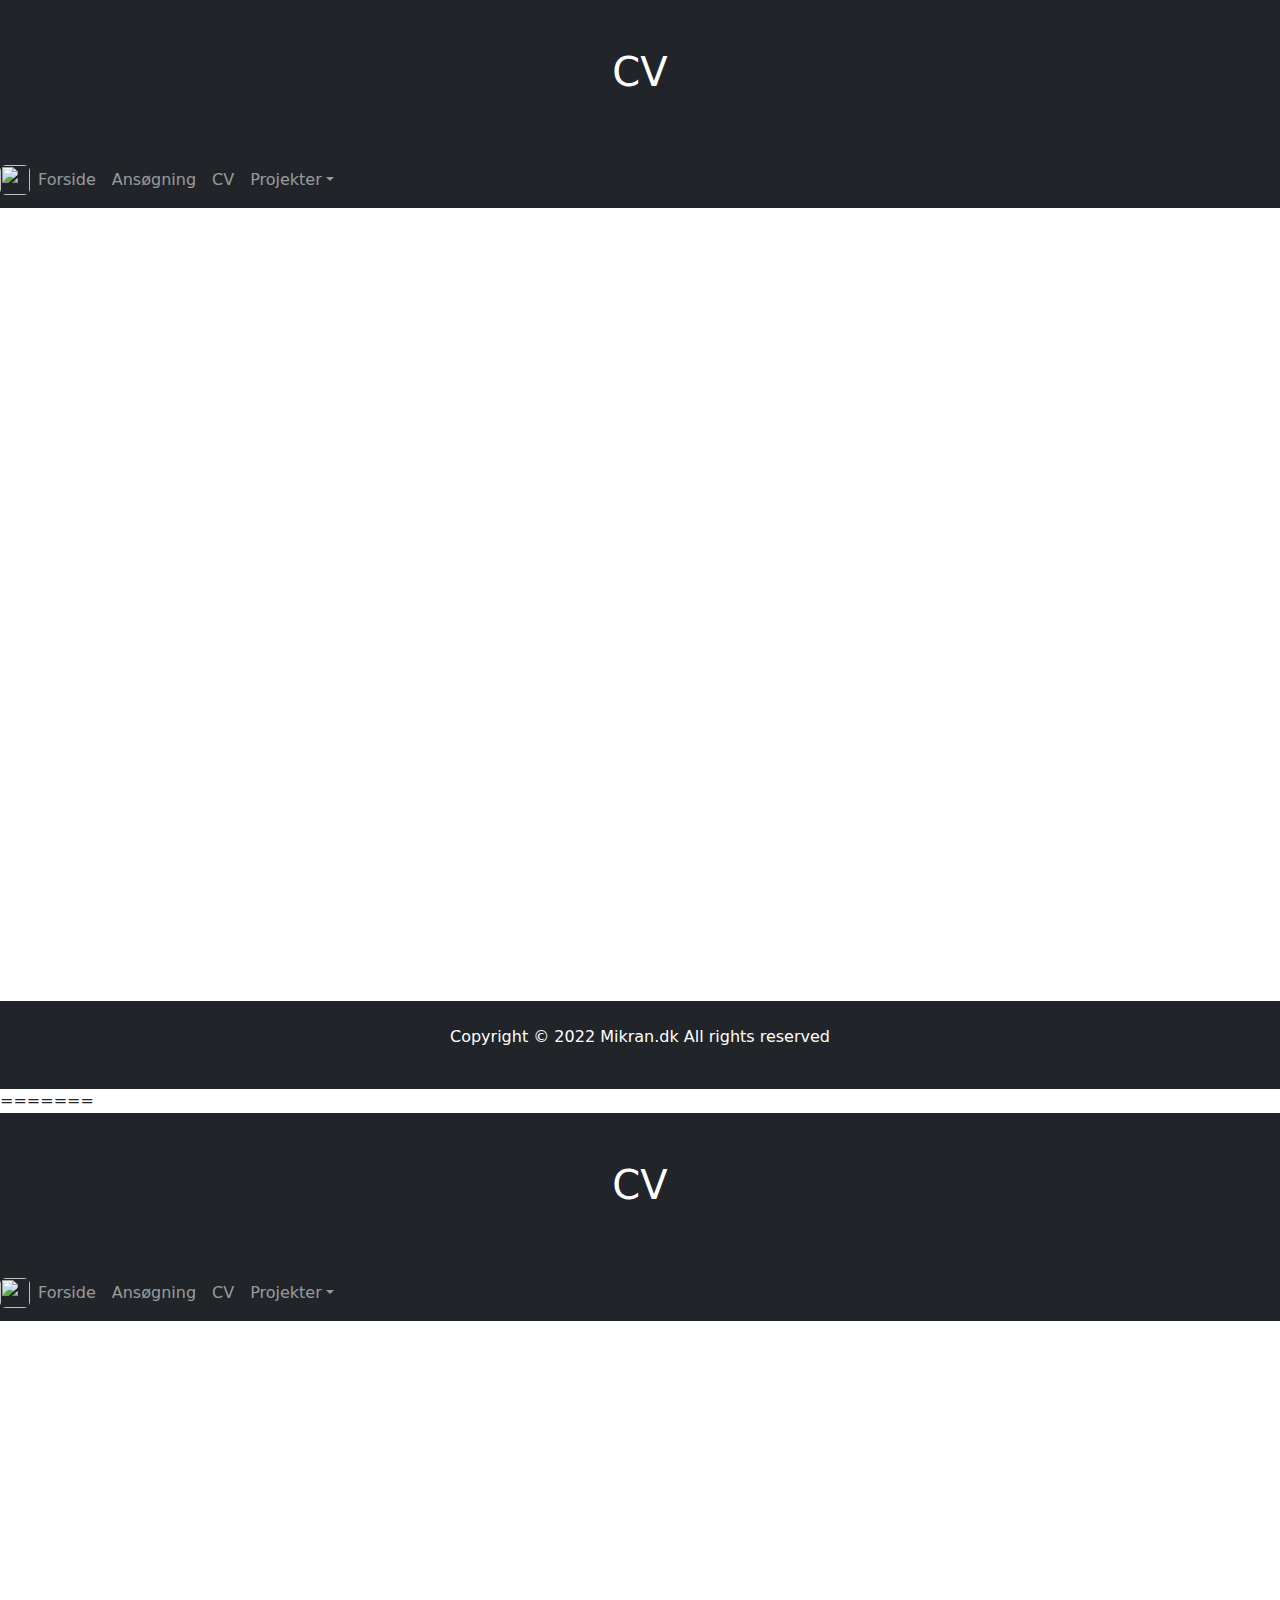
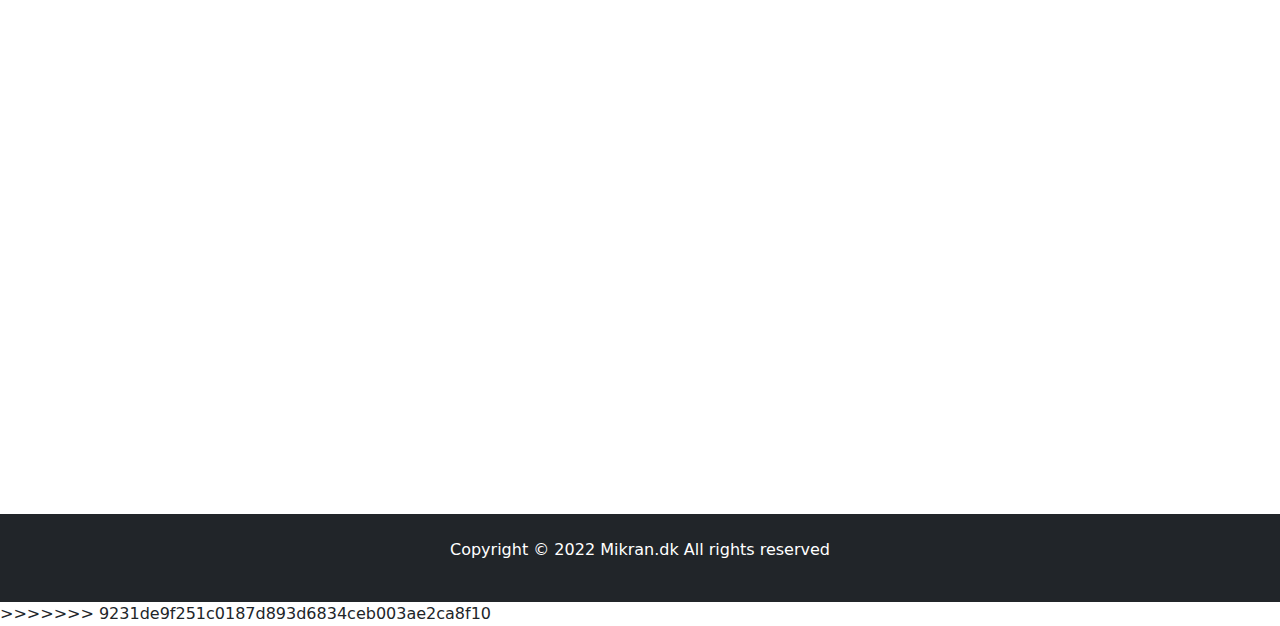
==== CV-page.html @ 0ca67212 "Hjemmeside filer" ====
<html lang="en">
<head>
  <title>Min første hjemmeside</title>
  <meta charset="utf-8">
  <meta name="viewport" content="width=device-width, initial-scale=1">
  <link href="https://cdn.jsdelivr.net/npm/bootstrap@5.1.3/dist/css/bootstrap.min.css" rel="stylesheet">
  <link href="https://cdn.jsdelivr.net/npm/bootstrap-icons@1.3.0/font/bootstrap-icons.css" rel="stylesheet">
  <link rel="stylesheet" href="style.css" />
  <script src="https://cdn.jsdelivr.net/npm/bootstrap@5.1.3/dist/js/bootstrap.bundle.min.js"></script>


</head>
<body>

<div class="container-fluid p-5 bg-dark text-white text-center">
  <h1>CV</h1>
</div>


      
      <!-- Hyper links -->
      <nav class="navbar navbar-expand-sm bg-dark navbar-dark">
          <img src="https://as1.ftcdn.net/v2/jpg/02/22/81/32/1000_F_222813219_mEdmf9hVmgPSYxUpxCMkJf8HEJCmmOEO.jpg" class="rounded" alt="Cinque Terre" width="30" height="30"> 
          <div class="collapse navbar-collapse" id="collapsibleNavbar">
            <ul class="navbar-nav">
                <li class="nav-item">
                    <a class="nav-link" href="file:///C:/Users/mikran/Desktop/Hjemmeside/Hjemmeside-Online-Portfolie/index.html#">Forside</a>
                  </li>
              <li class="nav-item">
                <a class="nav-link" href="file:///C:/Users/mikran/Desktop/Hjemmeside/Hjemmeside-Online-Portfolie/second%20page.html">Ansøgning</a>
              </li>
              <li class="nav-item">
                <a class="nav-link" href="file:///C:/Users/mikran/Desktop/Hjemmeside/Hjemmeside-Online-Portfolie/CV-page.html">CV</a>
              </li>
              <li class="nav-item dropdown">
                <a class="nav-link dropdown-toggle" href="#" role="button" data-bs-toggle="dropdown">Projekter</a>
                <ul class="dropdown-menu">
                  <li><a class="dropdown-item" href="file:///C:/Users/mikran/Desktop/Hjemmeside/Hjemmeside-Online-Portfolie/Hjemmeside%20Projekt.html">Hjemmeside Projekt</a></li>
                  <li><a class="dropdown-item" href="file:///C:/Users/mikran/Desktop/Hjemmeside/Hjemmeside-Online-Portfolie/CSS-page.html">Crash CSS</a></li>
                  <li><a class="dropdown-item" href="file:///C:/Users/mikran/Desktop/Hjemmeside/Hjemmeside-Online-Portfolie/HTML-page.html">Crash HTML</a></li>
                </ul>
              </li>
            </ul>
          </div>
        </div>
      </nav>
      
    <!--Så footer ryger helt ned i bunden hvis der ikke er nok fylde-->
    <div class="container-fluid mt-3 ">
      <div class="row">
        <div class="col "><img src="https://as1.ftcdn.net/v2/jpg/02/22/81/32/1000_F_222813219_mEdmf9hVmgPSYxUpxCMkJf8HEJCmmOEO.jpg"  width="0" height="729"></div>
        <div class="col-6 text-center">     <h2></h2>
          
        </div>
        <div class="col ">
      </div>
                       
                                      

     
      


          </div>
        </div>
      </div>


<!-- (Email boks)
  <section class="bg-primary text-light p-4">
  <div class="container">
    <div class="d-md-flex justify-content-between align-items-center">
      <h4 class="mb-3 mb-md-0">Skriv din email for at modtage mit CV og ansøgning</h4>
      <div class="input-group news-input">
        <input type="text" class="form-control" placeholder="Email" >
        <button class="btn btn-dark btn-lg" type="button" id="button-addon2">Send</button>
      </div>
    </div>
  </div>
</section> -->

  <div class="mt-5 p-4 bg-dark text-white text-center">
    <p>Copyright © 2022 Mikran.dk All rights reserved</p>
  </div>

  
</body>
</html>
=======
<html lang="en">
<head>
  <title>Min første hjemmeside</title>
  <meta charset="utf-8">
  <meta name="viewport" content="width=device-width, initial-scale=1">
  <link href="https://cdn.jsdelivr.net/npm/bootstrap@5.1.3/dist/css/bootstrap.min.css" rel="stylesheet">
  <link href="https://cdn.jsdelivr.net/npm/bootstrap-icons@1.3.0/font/bootstrap-icons.css" rel="stylesheet">
  <link rel="stylesheet" href="style.css" />
  <script src="https://cdn.jsdelivr.net/npm/bootstrap@5.1.3/dist/js/bootstrap.bundle.min.js"></script>


</head>
<body>

<div class="container-fluid p-5 bg-dark text-white text-center">
  <h1>CV</h1>
</div>


      
      <!-- Hyper links -->
      <nav class="navbar navbar-expand-sm bg-dark navbar-dark">
          <img src="https://as1.ftcdn.net/v2/jpg/02/22/81/32/1000_F_222813219_mEdmf9hVmgPSYxUpxCMkJf8HEJCmmOEO.jpg" class="rounded" alt="Cinque Terre" width="30" height="30"> 
          <div class="collapse navbar-collapse" id="collapsibleNavbar">
            <ul class="navbar-nav">
                <li class="nav-item">
                    <a class="nav-link" href="file:///C:/Users/mikran/Desktop/Hjemmeside/Hjemmeside-Online-Portfolie/index.html#">Forside</a>
                  </li>
              <li class="nav-item">
                <a class="nav-link" href="file:///C:/Users/mikran/Desktop/Hjemmeside/Hjemmeside-Online-Portfolie/second%20page.html">Ansøgning</a>
              </li>
              <li class="nav-item">
                <a class="nav-link" href="file:///C:/Users/mikran/Desktop/Hjemmeside/Hjemmeside-Online-Portfolie/CV-page.html">CV</a>
              </li>
              <li class="nav-item dropdown">
                <a class="nav-link dropdown-toggle" href="#" role="button" data-bs-toggle="dropdown">Projekter</a>
                <ul class="dropdown-menu">
                  <li><a class="dropdown-item" href="file:///C:/Users/mikran/Desktop/Hjemmeside/Hjemmeside-Online-Portfolie/Hjemmeside%20Projekt.html">Hjemmeside Projekt</a></li>
                  <li><a class="dropdown-item" href="file:///C:/Users/mikran/Desktop/Hjemmeside/Hjemmeside-Online-Portfolie/CSS-page.html">Crash CSS</a></li>
                  <li><a class="dropdown-item" href="file:///C:/Users/mikran/Desktop/Hjemmeside/Hjemmeside-Online-Portfolie/HTML-page.html">Crash HTML</a></li>
                </ul>
              </li>
            </ul>
          </div>
        </div>
      </nav>
      
    <!--Så footer ryger helt ned i bunden hvis der ikke er nok fylde-->
    <div class="container-fluid mt-3 ">
      <div class="row">
        <div class="col "><img src="https://as1.ftcdn.net/v2/jpg/02/22/81/32/1000_F_222813219_mEdmf9hVmgPSYxUpxCMkJf8HEJCmmOEO.jpg"  width="0" height="729"></div>
        <div class="col-6 text-center">     <h2></h2>
          
        </div>
        <div class="col ">
      </div>
                       
                                      

     
      


          </div>
        </div>
      </div>


<!-- (Email boks)
  <section class="bg-primary text-light p-4">
  <div class="container">
    <div class="d-md-flex justify-content-between align-items-center">
      <h4 class="mb-3 mb-md-0">Skriv din email for at modtage mit CV og ansøgning</h4>
      <div class="input-group news-input">
        <input type="text" class="form-control" placeholder="Email" >
        <button class="btn btn-dark btn-lg" type="button" id="button-addon2">Send</button>
      </div>
    </div>
  </div>
</section> -->

  <div class="mt-5 p-4 bg-dark text-white text-center">
    <p>Copyright © 2022 Mikran.dk All rights reserved</p>
  </div>

  
</body>
</html>
>>>>>>> 9231de9f251c0187d893d6834ceb003ae2ca8f10
---- style.css ----
@media(min-width: 768px) {
    .news-input{
        width: 50%;
    }

}
---- style.css ----
@media(min-width: 768px) {
    .news-input{
        width: 50%;
    }

}
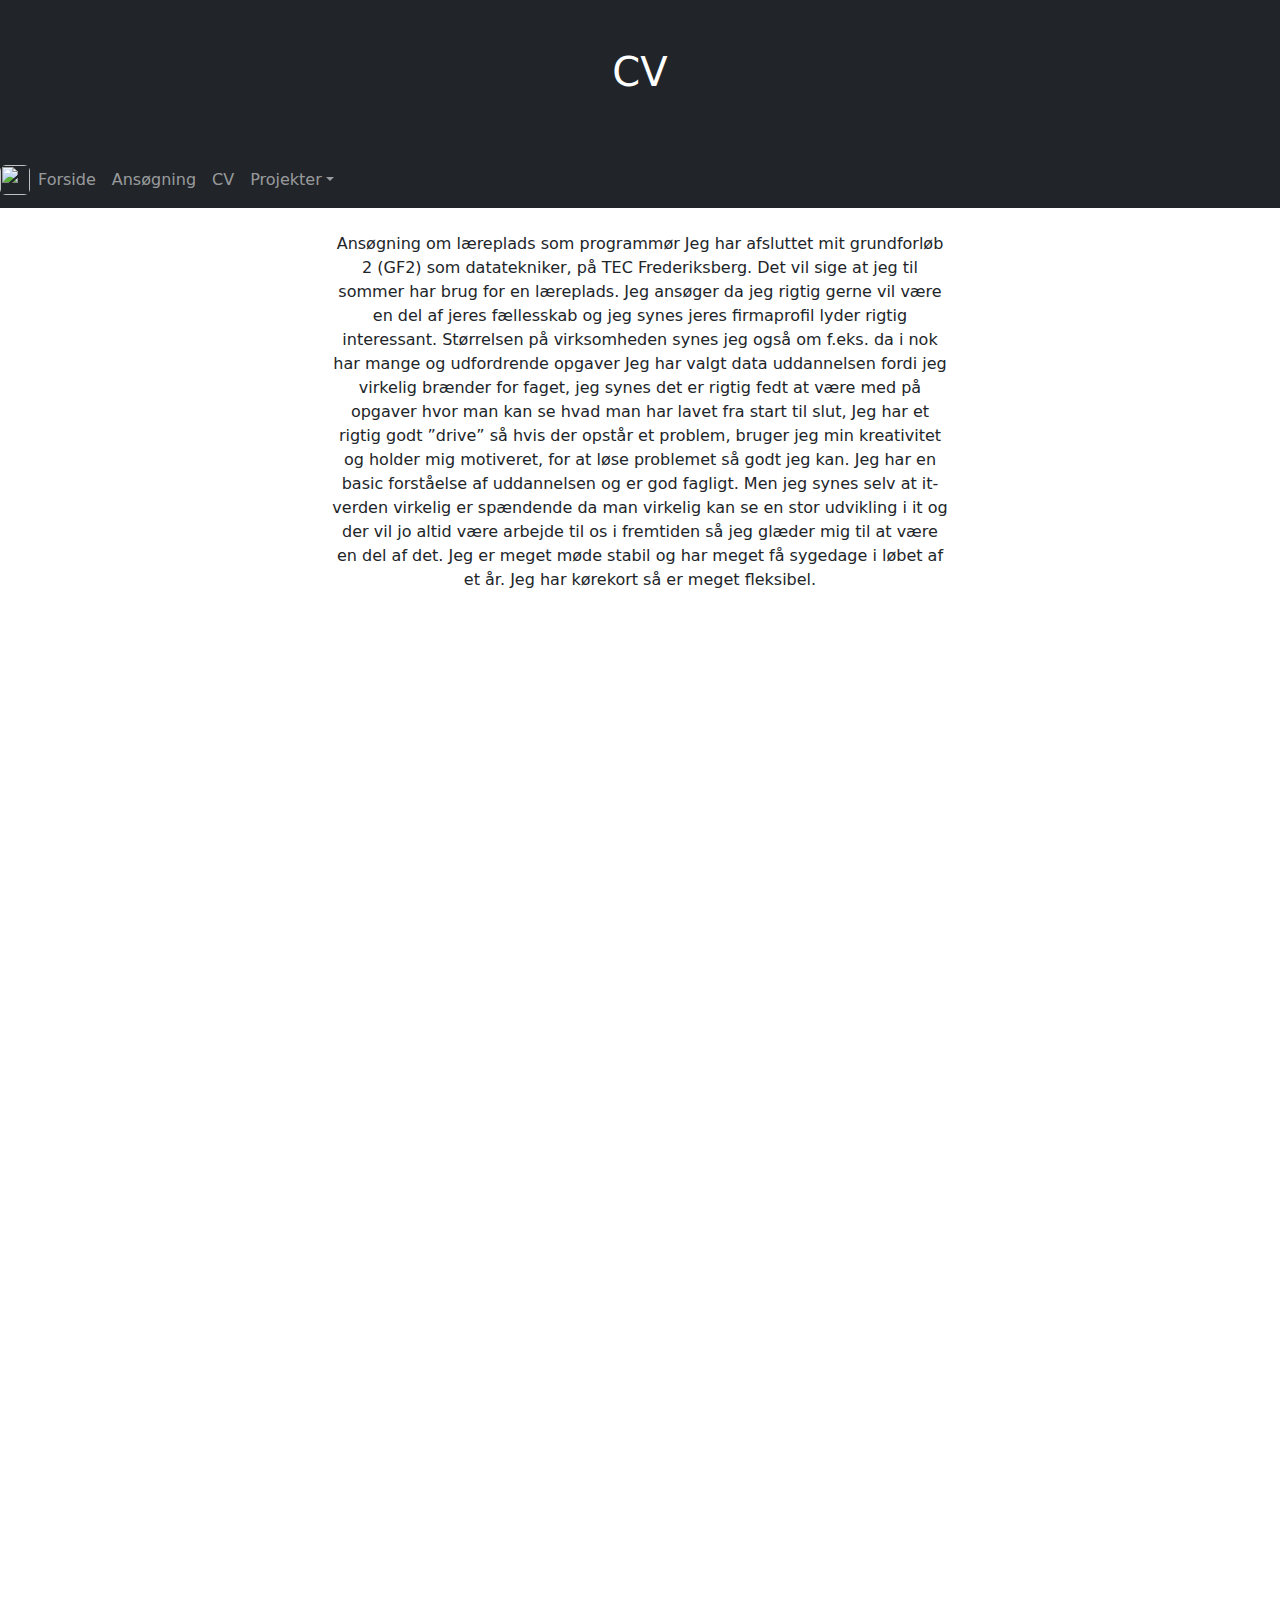
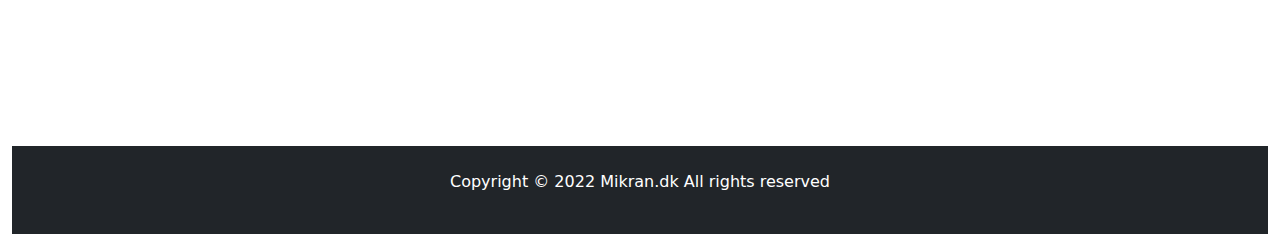
==== commit 1b4fc0de: "Cv billedet ind" ====
--- a/CV-page.html
+++ b/CV-page.html
@@ -18,20 +18,26 @@
 </div>
 
 
-      
+
+
+
+
+
+
+
       <!-- Hyper links -->
       <nav class="navbar navbar-expand-sm bg-dark navbar-dark">
           <img src="https://as1.ftcdn.net/v2/jpg/02/22/81/32/1000_F_222813219_mEdmf9hVmgPSYxUpxCMkJf8HEJCmmOEO.jpg" class="rounded" alt="Cinque Terre" width="30" height="30"> 
           <div class="collapse navbar-collapse" id="collapsibleNavbar">
             <ul class="navbar-nav">
                 <li class="nav-item">
-                    <a class="nav-link" href="file:///C:/Users/mikran/Desktop/Hjemmeside/Hjemmeside-Online-Portfolie/index.html#">Forside</a>
+                    <a class="nav-link" href="https://pricelesstv.github.io/hjemmeside/">Forside</a>
                   </li>
               <li class="nav-item">
-                <a class="nav-link" href="file:///C:/Users/mikran/Desktop/Hjemmeside/Hjemmeside-Online-Portfolie/second%20page.html">Ansøgning</a>
+                <a class="nav-link" href="https://pricelesstv.github.io/ansoegning/">Ansøgning</a>
               </li>
               <li class="nav-item">
-                <a class="nav-link" href="file:///C:/Users/mikran/Desktop/Hjemmeside/Hjemmeside-Online-Portfolie/CV-page.html">CV</a>
+                <a class="nav-link" href="https://pricelesstv.github.io/cv/">CV</a>
               </li>
               <li class="nav-item dropdown">
                 <a class="nav-link dropdown-toggle" href="#" role="button" data-bs-toggle="dropdown">Projekter</a>
@@ -46,7 +52,33 @@
         </div>
       </nav>
       
-    <!--Så footer ryger helt ned i bunden hvis der ikke er nok fylde-->
+    
+    
+      <div class="container-fluid mt-3 ">
+        <div class="row">
+          <div class="col "><img src="https://as1.ftcdn.net/v2/jpg/02/22/81/32/1000_F_222813219_mEdmf9hVmgPSYxUpxCMkJf8HEJCmmOEO.jpg"  width="0" height="729"></div>
+          <div class="col-6 text-center">     <h2></h2>
+            Ansøgning om læreplads som programmør
+            Jeg har afsluttet mit grundforløb 2 (GF2) som datatekniker, på TEC Frederiksberg. Det vil sige at jeg til sommer har brug for en læreplads.
+            Jeg ansøger da jeg rigtig gerne vil være en del af jeres fællesskab og jeg synes jeres firmaprofil lyder rigtig interessant. Størrelsen på virksomheden synes jeg også om f.eks.  da i nok har mange og udfordrende opgaver
+            Jeg har valgt data uddannelsen fordi jeg virkelig brænder for faget, jeg synes det er rigtig fedt at være med på opgaver hvor man kan se hvad man har lavet fra start til slut, Jeg har et rigtig godt ”drive” så hvis der opstår et problem, bruger jeg min kreativitet og holder mig motiveret, for at løse problemet så godt jeg kan.
+            Jeg har en basic forståelse af uddannelsen og er god fagligt. Men jeg synes selv at it-verden virkelig er spændende da man virkelig kan se en stor udvikling i it og der vil jo altid være arbejde til os i fremtiden så jeg glæder mig til at være en del af det. 
+            Jeg er meget møde stabil og har meget få sygedage i løbet af et år. Jeg har kørekort så er meget fleksibel. 
+           
+          </div>
+          <div class="col ">
+        </div>
+
+    
+    
+    
+    
+    
+    
+    
+    
+    
+      <!--Så footer ryger helt ned i bunden hvis der ikke er nok fylde-->
     <div class="container-fluid mt-3 ">
       <div class="row">
         <div class="col "><img src="https://as1.ftcdn.net/v2/jpg/02/22/81/32/1000_F_222813219_mEdmf9hVmgPSYxUpxCMkJf8HEJCmmOEO.jpg"  width="0" height="729"></div>
@@ -67,18 +99,7 @@
       </div>
 
 
-<!-- (Email boks)
-  <section class="bg-primary text-light p-4">
-  <div class="container">
-    <div class="d-md-flex justify-content-between align-items-center">
-      <h4 class="mb-3 mb-md-0">Skriv din email for at modtage mit CV og ansøgning</h4>
-      <div class="input-group news-input">
-        <input type="text" class="form-control" placeholder="Email" >
-        <button class="btn btn-dark btn-lg" type="button" id="button-addon2">Send</button>
-      </div>
-    </div>
-  </div>
-</section> -->
+
 
   <div class="mt-5 p-4 bg-dark text-white text-center">
     <p>Copyright © 2022 Mikran.dk All rights reserved</p>
@@ -87,93 +108,3 @@
   
 </body>
 </html>
-=======
-<html lang="en">
-<head>
-  <title>Min første hjemmeside</title>
-  <meta charset="utf-8">
-  <meta name="viewport" content="width=device-width, initial-scale=1">
-  <link href="https://cdn.jsdelivr.net/npm/bootstrap@5.1.3/dist/css/bootstrap.min.css" rel="stylesheet">
-  <link href="https://cdn.jsdelivr.net/npm/bootstrap-icons@1.3.0/font/bootstrap-icons.css" rel="stylesheet">
-  <link rel="stylesheet" href="style.css" />
-  <script src="https://cdn.jsdelivr.net/npm/bootstrap@5.1.3/dist/js/bootstrap.bundle.min.js"></script>
-
-
-</head>
-<body>
-
-<div class="container-fluid p-5 bg-dark text-white text-center">
-  <h1>CV</h1>
-</div>
-
-
-      
-      <!-- Hyper links -->
-      <nav class="navbar navbar-expand-sm bg-dark navbar-dark">
-          <img src="https://as1.ftcdn.net/v2/jpg/02/22/81/32/1000_F_222813219_mEdmf9hVmgPSYxUpxCMkJf8HEJCmmOEO.jpg" class="rounded" alt="Cinque Terre" width="30" height="30"> 
-          <div class="collapse navbar-collapse" id="collapsibleNavbar">
-            <ul class="navbar-nav">
-                <li class="nav-item">
-                    <a class="nav-link" href="file:///C:/Users/mikran/Desktop/Hjemmeside/Hjemmeside-Online-Portfolie/index.html#">Forside</a>
-                  </li>
-              <li class="nav-item">
-                <a class="nav-link" href="file:///C:/Users/mikran/Desktop/Hjemmeside/Hjemmeside-Online-Portfolie/second%20page.html">Ansøgning</a>
-              </li>
-              <li class="nav-item">
-                <a class="nav-link" href="file:///C:/Users/mikran/Desktop/Hjemmeside/Hjemmeside-Online-Portfolie/CV-page.html">CV</a>
-              </li>
-              <li class="nav-item dropdown">
-                <a class="nav-link dropdown-toggle" href="#" role="button" data-bs-toggle="dropdown">Projekter</a>
-                <ul class="dropdown-menu">
-                  <li><a class="dropdown-item" href="file:///C:/Users/mikran/Desktop/Hjemmeside/Hjemmeside-Online-Portfolie/Hjemmeside%20Projekt.html">Hjemmeside Projekt</a></li>
-                  <li><a class="dropdown-item" href="file:///C:/Users/mikran/Desktop/Hjemmeside/Hjemmeside-Online-Portfolie/CSS-page.html">Crash CSS</a></li>
-                  <li><a class="dropdown-item" href="file:///C:/Users/mikran/Desktop/Hjemmeside/Hjemmeside-Online-Portfolie/HTML-page.html">Crash HTML</a></li>
-                </ul>
-              </li>
-            </ul>
-          </div>
-        </div>
-      </nav>
-      
-    <!--Så footer ryger helt ned i bunden hvis der ikke er nok fylde-->
-    <div class="container-fluid mt-3 ">
-      <div class="row">
-        <div class="col "><img src="https://as1.ftcdn.net/v2/jpg/02/22/81/32/1000_F_222813219_mEdmf9hVmgPSYxUpxCMkJf8HEJCmmOEO.jpg"  width="0" height="729"></div>
-        <div class="col-6 text-center">     <h2></h2>
-          
-        </div>
-        <div class="col ">
-      </div>
-                       
-                                      
-
-     
-      
-
-
-          </div>
-        </div>
-      </div>
-
-
-<!-- (Email boks)
-  <section class="bg-primary text-light p-4">
-  <div class="container">
-    <div class="d-md-flex justify-content-between align-items-center">
-      <h4 class="mb-3 mb-md-0">Skriv din email for at modtage mit CV og ansøgning</h4>
-      <div class="input-group news-input">
-        <input type="text" class="form-control" placeholder="Email" >
-        <button class="btn btn-dark btn-lg" type="button" id="button-addon2">Send</button>
-      </div>
-    </div>
-  </div>
-</section> -->
-
-  <div class="mt-5 p-4 bg-dark text-white text-center">
-    <p>Copyright © 2022 Mikran.dk All rights reserved</p>
-  </div>
-
-  
-</body>
-</html>
->>>>>>> 9231de9f251c0187d893d6834ceb003ae2ca8f10
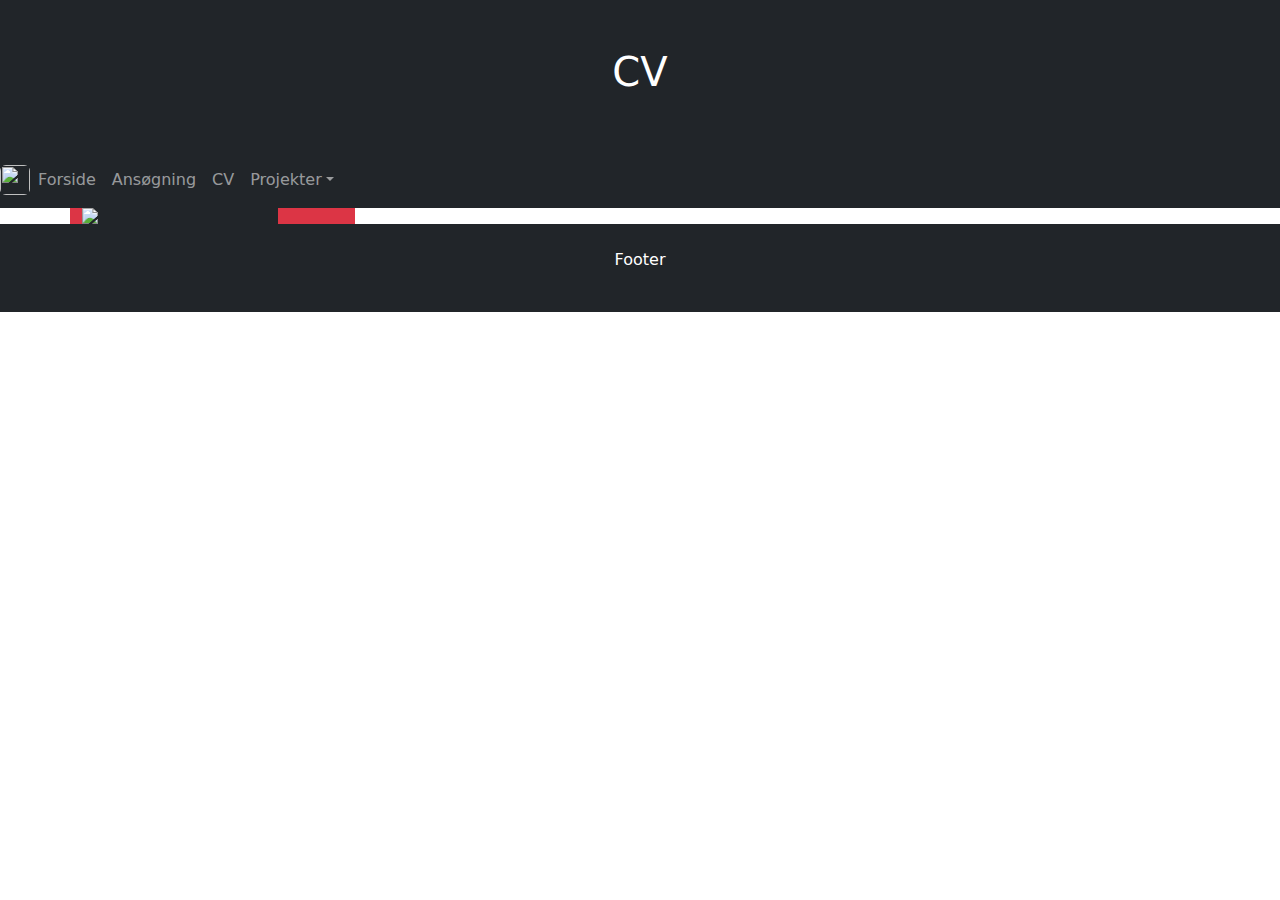
==== commit 08ebf521: "c" ====
--- a/CV-page.html
+++ b/CV-page.html
@@ -8,7 +8,18 @@
   <link href="https://cdn.jsdelivr.net/npm/bootstrap-icons@1.3.0/font/bootstrap-icons.css" rel="stylesheet">
   <link rel="stylesheet" href="style.css" />
   <script src="https://cdn.jsdelivr.net/npm/bootstrap@5.1.3/dist/js/bootstrap.bundle.min.js"></script>
-
+<style>
+  .container{
+    
+  }
+  .billede1{
+    position: static;
+    height: 729px;
+    width: 100%;
+    padding-top: 0px;
+    background-color: brown;
+  }
+</style>
 
 </head>
 <body>
@@ -53,57 +64,42 @@
       </nav>
       
     
-    
-      <div class="container-fluid mt-3 ">
+      <div class="container">
         <div class="row">
-          <div class="col "><img src="https://as1.ftcdn.net/v2/jpg/02/22/81/32/1000_F_222813219_mEdmf9hVmgPSYxUpxCMkJf8HEJCmmOEO.jpg"  width="0" height="729"></div>
-          <div class="col-6 text-center">     <h2></h2>
-            Ansøgning om læreplads som programmør
-            Jeg har afsluttet mit grundforløb 2 (GF2) som datatekniker, på TEC Frederiksberg. Det vil sige at jeg til sommer har brug for en læreplads.
-            Jeg ansøger da jeg rigtig gerne vil være en del af jeres fællesskab og jeg synes jeres firmaprofil lyder rigtig interessant. Størrelsen på virksomheden synes jeg også om f.eks.  da i nok har mange og udfordrende opgaver
-            Jeg har valgt data uddannelsen fordi jeg virkelig brænder for faget, jeg synes det er rigtig fedt at være med på opgaver hvor man kan se hvad man har lavet fra start til slut, Jeg har et rigtig godt ”drive” så hvis der opstår et problem, bruger jeg min kreativitet og holder mig motiveret, for at løse problemet så godt jeg kan.
-            Jeg har en basic forståelse af uddannelsen og er god fagligt. Men jeg synes selv at it-verden virkelig er spændende da man virkelig kan se en stor udvikling i it og der vil jo altid være arbejde til os i fremtiden så jeg glæder mig til at være en del af det. 
-            Jeg er meget møde stabil og har meget få sygedage i løbet af et år. Jeg har kørekort så er meget fleksibel. 
-           
-          </div>
-          <div class="col ">
-        </div>
-
-    
-    
-    
-    
-    
-    
-    
-    
-    
-      <!--Så footer ryger helt ned i bunden hvis der ikke er nok fylde-->
-    <div class="container-fluid mt-3 ">
-      <div class="row">
-        <div class="col "><img src="https://as1.ftcdn.net/v2/jpg/02/22/81/32/1000_F_222813219_mEdmf9hVmgPSYxUpxCMkJf8HEJCmmOEO.jpg"  width="0" height="729"></div>
-        <div class="col-6 text-center">     <h2></h2>
-          
-        </div>
-        <div class="col ">
-      </div>
-                       
-                                      
-
-     
+          <div class="col-3 bg-danger">
+            <img class ="img2" src=""
       
-
-
+      
+      
+      
+      
+      
+      
+      
+      
+      
+      
+          <!-- dette er højre kolonne som er til resumè, forige uddannelser og arbejde-->
+          <div class="col-9 bg-dark">
+            <img class = "img1" src="https://github.com/Pricelesstv/hjemmeside/blob/main/image/Anm%C3%A6rkning%202022-06-01%20081059.png?raw=true">
+      
+      
+      
+      
+      
+      
+      
+      
+      
+      
           </div>
         </div>
+       </div>
       </div>
-
-
-
-
-  <div class="mt-5 p-4 bg-dark text-white text-center">
-    <p>Copyright © 2022 Mikran.dk All rights reserved</p>
-  </div>
+      
+      <div class="p-4 bg-dark text-white text-center">
+        <p>Footer</p>
+      </div>
 
   
 </body>
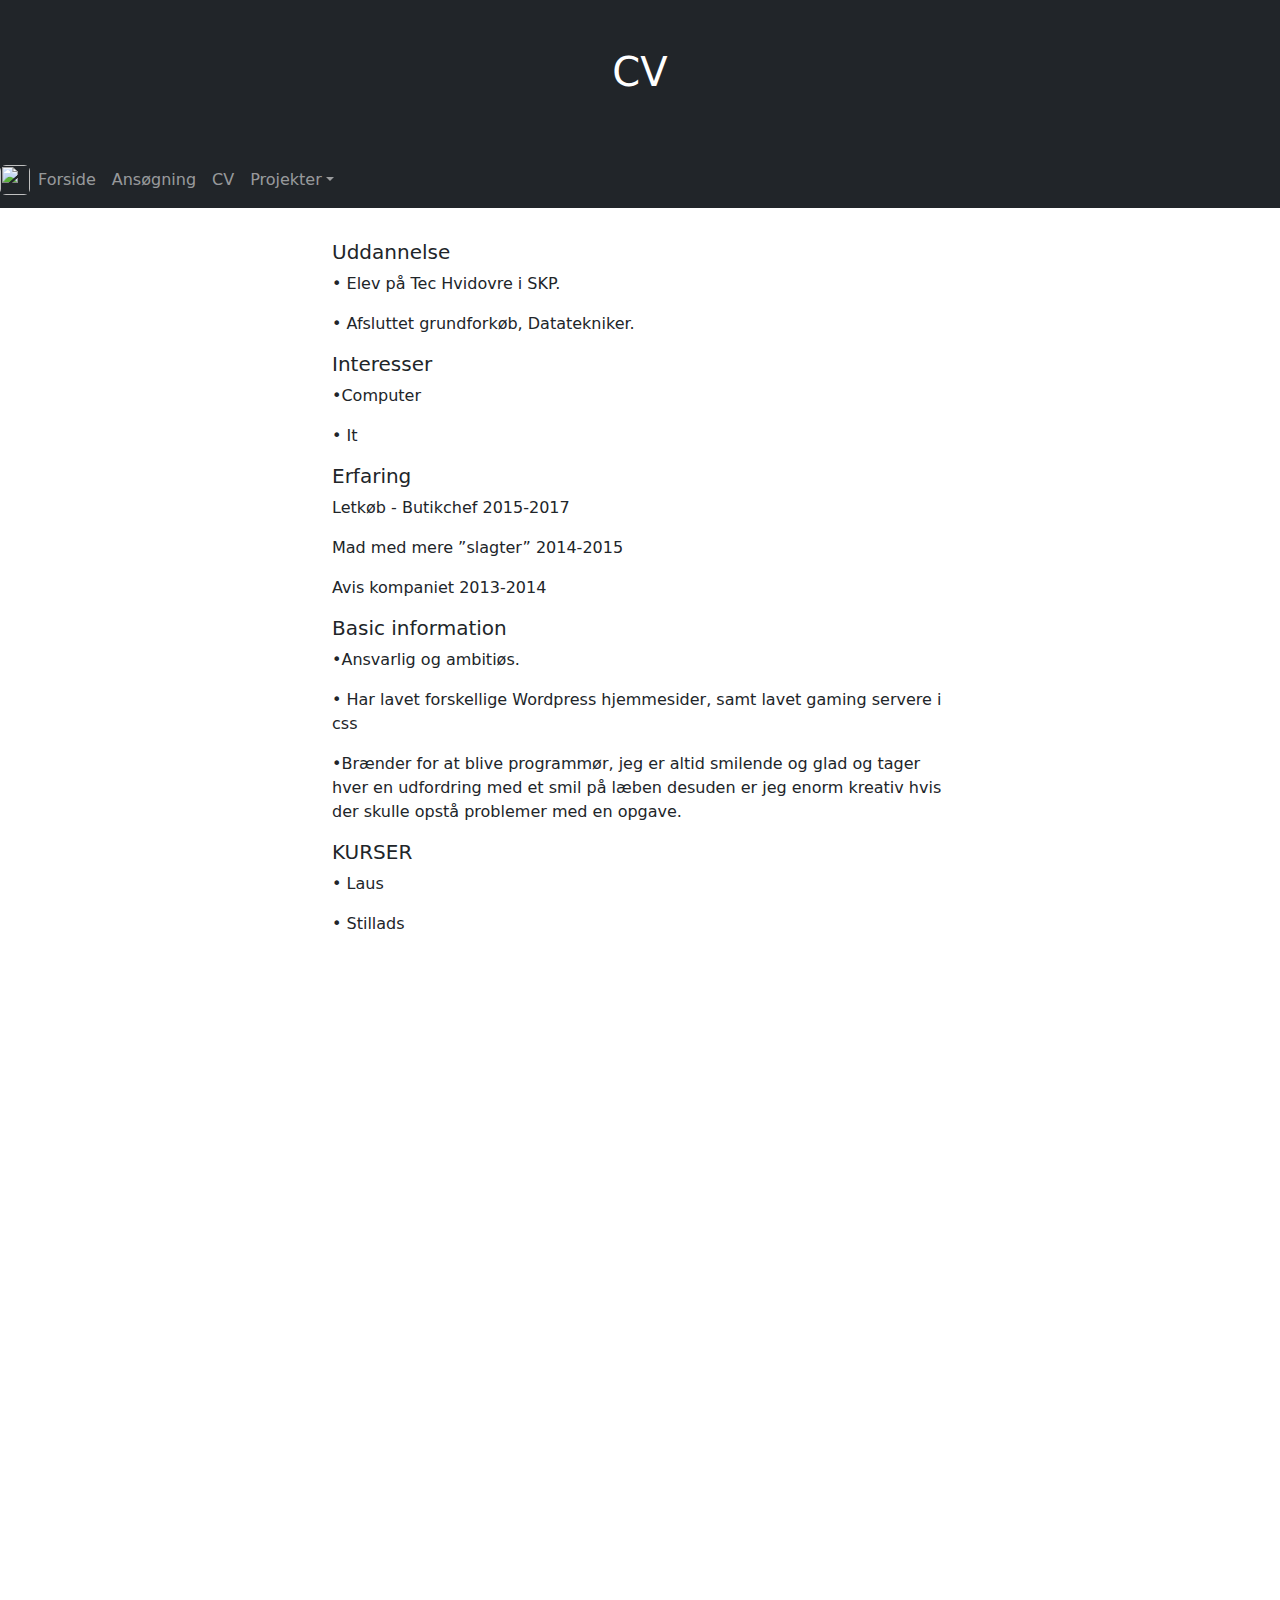
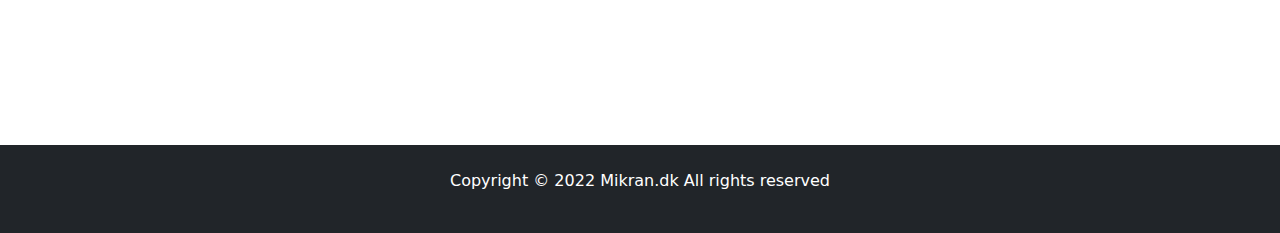
==== commit 0fa398bb: "rettet linje 34 link" ====
--- a/CV-page.html
+++ b/CV-page.html
@@ -8,18 +8,11 @@
   <link href="https://cdn.jsdelivr.net/npm/bootstrap-icons@1.3.0/font/bootstrap-icons.css" rel="stylesheet">
   <link rel="stylesheet" href="style.css" />
   <script src="https://cdn.jsdelivr.net/npm/bootstrap@5.1.3/dist/js/bootstrap.bundle.min.js"></script>
-<style>
-  .container{
-    
-  }
-  .billede1{
-    position: static;
-    height: 729px;
-    width: 100%;
-    padding-top: 0px;
-    background-color: brown;
-  }
-</style>
+  <style>
+    .text1{
+      text-align: center;
+    }
+  </style>
 
 </head>
 <body>
@@ -64,42 +57,100 @@
       </nav>
       
     
-      <div class="container">
-        <div class="row">
-          <div class="col-3 bg-danger">
-            <img class ="img2" src=""
+    
+ 
+
+
+
+
+            <div class="container-fluid mt-3">
+              <div class="row">
+                <div class="col-3 "></div>
+                <div class="col-6 ">
+
+                  <p class="text1"> </p>
+                  
+
+                  
+<h5>Uddannelse </h5>
+<p> • Elev på Tec Hvidovre i SKP. </p>
+
+<p>• Afsluttet grundforkøb, Datatekniker. </p>
+
+<h5> Interesser</h5>
+
+<p> •Computer</p>
+
+<p> • It</p>
+
+	
+<h5>Erfaring</h5>
+  <p> Letkøb - Butikchef  2015-2017 </p>
+
+  <p> Mad med mere ”slagter” 2014-2015</p>
+
+  <p> Avis kompaniet  2013-2014</p>
+
+		<h5>Basic information</h5>
+
+<p> •Ansvarlig og ambitiøs.</p>
+
+<p> • Har lavet forskellige Wordpress hjemmesider, samt lavet gaming servere i css </p>
+
+<p> •Brænder for at blive programmør, jeg er altid smilende og glad og tager hver en udfordring med et smil på læben desuden er jeg enorm kreativ hvis der skulle opstå problemer med en opgave.</p>
+ 
+
+<h5>	KURSER	</h5>
+		
+ 	
+
+<p> •	Laus </p>
+
+<p> •	Stillads</p>
+
+                </div>
+                <div class="col-3"></div>
+              </div>
+            </div>
+
+		
+
+
+    
+    
+    
+    
+    
+    
+    
+    
+    
+      <!--Så footer ryger helt ned i bunden hvis der ikke er nok fylde-->
+    <div class="container-fluid mt-3 ">
+      <div class="row">
+        <div class="col "><img src="https://as1.ftcdn.net/v2/jpg/02/22/81/32/1000_F_222813219_mEdmf9hVmgPSYxUpxCMkJf8HEJCmmOEO.jpg"  width="0" height="729"></div>
+        <div class="col-6 text-center">     <h2></h2>
+          
+        </div>
+        <div class="col ">
+      </div>
+                       
+                                      
+
+     
       
-      
-      
-      
-      
-      
-      
-      
-      
-      
-      
-          <!-- dette er højre kolonne som er til resumè, forige uddannelser og arbejde-->
-          <div class="col-9 bg-dark">
-            <img class = "img1" src="https://github.com/Pricelesstv/hjemmeside/blob/main/image/Anm%C3%A6rkning%202022-06-01%20081059.png?raw=true">
-      
-      
-      
-      
-      
-      
-      
-      
-      
-      
+
+
           </div>
         </div>
-       </div>
       </div>
-      
-      <div class="p-4 bg-dark text-white text-center">
-        <p>Footer</p>
-      </div>
+
+
+
+
+  <div class="mt-5 p-4 bg-dark text-white text-center">
+    <p>Copyright © 2022 Mikran.dk All rights reserved</p>
+  </div>
 
   
 </body>
